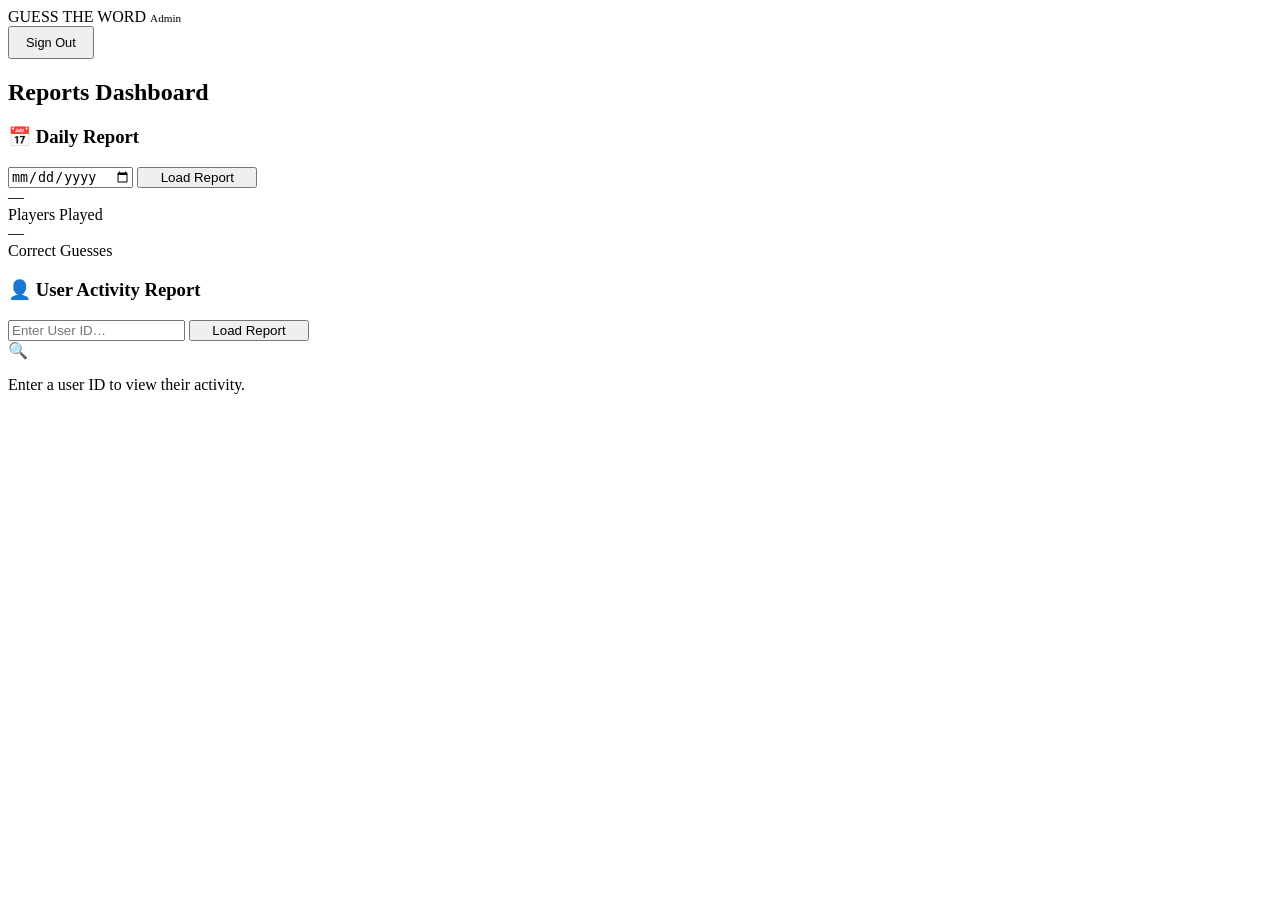
==== src/main/resources/static/admin.html @ a38f9d94 "feat(phase4): implement frontend UI - Add static HTML/CSS/JS files for frontend - index.html: Auth t" ====
<!DOCTYPE html>
<html lang="en">
<head>
  <meta charset="UTF-8" />
  <meta name="viewport" content="width=device-width, initial-scale=1.0" />
  <title>Guess The Word — Admin Dashboard</title>
  <meta name="description" content="Admin dashboard for Guess The Word — view daily game statistics and per-user activity reports." />
  <link rel="stylesheet" href="/css/style.css" />
</head>
<body>

  <!-- Toast container -->
  <div id="toast-container"></div>

  <!-- ── Navbar ──────────────────────────────────────────────── -->
  <nav class="navbar">
    <span class="navbar-brand">GUESS THE <span>WORD</span> <span style="font-size:0.7rem;color:var(--text-muted);font-weight:400;">Admin</span></span>
    <div class="navbar-actions">
      <span id="admin-name" style="color:var(--text-muted);font-size:0.875rem;"></span>
      <button id="logout-btn" class="btn btn-secondary" style="padding:0.45rem 1rem;font-size:0.8rem;">
        Sign Out
      </button>
    </div>
  </nav>

  <!-- ── Main content ─────────────────────────────────────────── -->
  <main class="admin-page">

    <h2>Reports <span>Dashboard</span></h2>

    <div class="report-grid">

      <!-- Daily Report Card -->
      <div class="report-card">
        <h3><span class="card-icon">📅</span> Daily Report</h3>

        <div class="input-row">
          <input id="report-date" type="date" aria-label="Select date" />
          <button id="daily-report-btn" class="btn btn-primary" style="white-space:nowrap;min-width:120px;">
            Load Report
          </button>
        </div>

        <div class="stat-grid">
          <div class="stat-item">
            <div class="stat-value" id="stat-users">—</div>
            <div class="stat-label">Players Played</div>
          </div>
          <div class="stat-item">
            <div class="stat-value" id="stat-correct">—</div>
            <div class="stat-label">Correct Guesses</div>
          </div>
        </div>
      </div>

      <!-- User Report Card -->
      <div class="report-card">
        <h3><span class="card-icon">👤</span> User Activity Report</h3>

        <div class="input-row">
          <input id="user-id-input" type="number" min="1" placeholder="Enter User ID…" aria-label="User ID" />
          <button id="user-report-btn" class="btn btn-primary" style="white-space:nowrap;min-width:120px;">
            Load Report
          </button>
        </div>

        <div id="user-report-results">
          <div class="empty-state">
            <div class="es-icon">🔍</div>
            <p>Enter a user ID to view their activity.</p>
          </div>
        </div>
      </div>

    </div><!-- /.report-grid -->

  </main>

  <script src="/js/api.js"></script>
  <script src="/js/admin.js"></script>
</body>
</html>
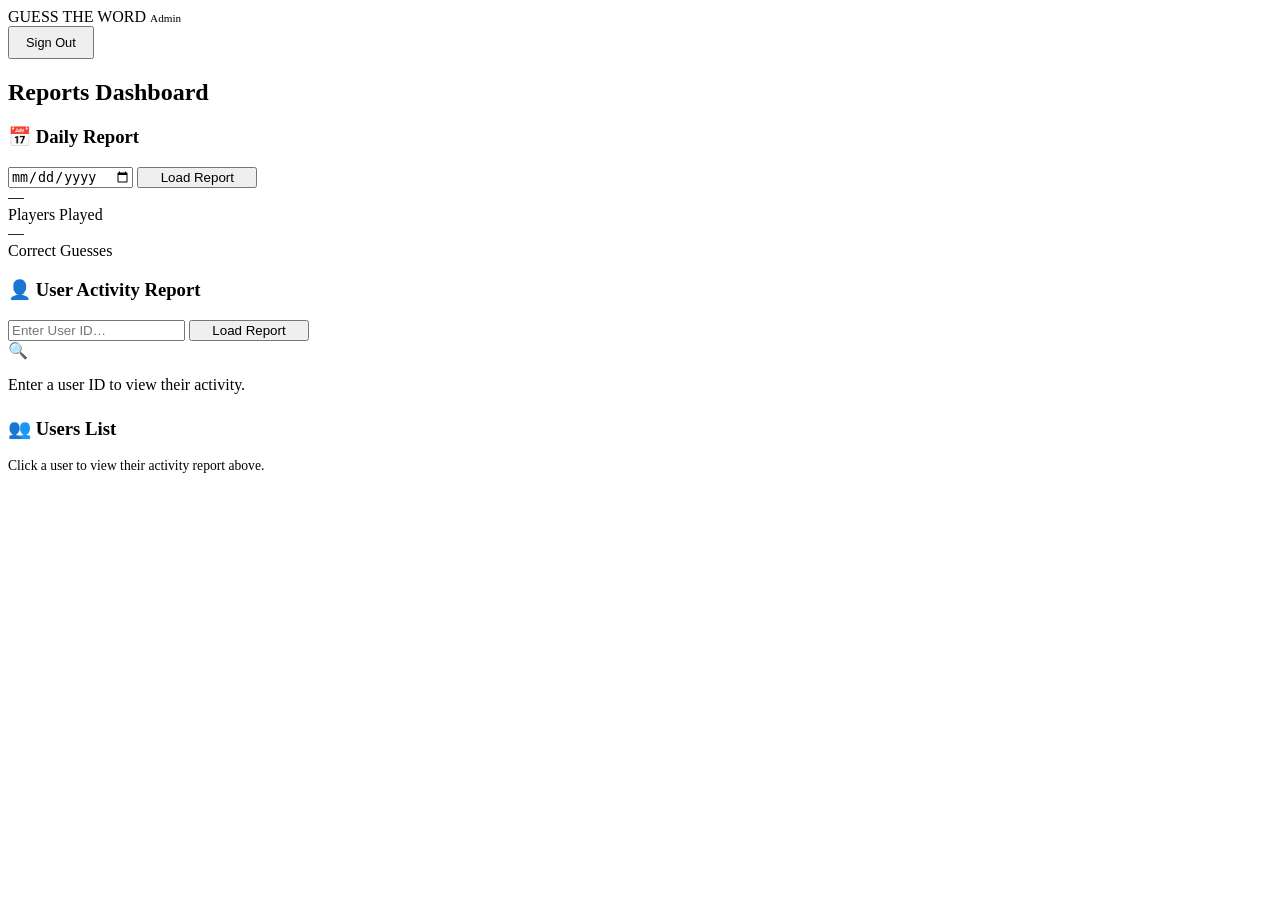
==== commit ecadaf41: "fix(ui): resolve register tab bug and add admin users list - Remove inline display:none from registe" ====
--- a/src/main/resources/static/admin.html
+++ b/src/main/resources/static/admin.html
@@ -74,6 +74,17 @@
 
     </div><!-- /.report-grid -->
 
+    <!-- Users List Card -->
+    <div class="report-card" style="margin-top: 1.5rem;">
+      <h3><span class="card-icon">👥</span> Users List</h3>
+      <p style="color:var(--text-muted);font-size:0.85rem;margin-bottom:1rem;">Click a user to view their activity report above.</p>
+      <div id="users-list-results">
+        <div class="empty-state">
+          <span class="spinner"></span>
+        </div>
+      </div>
+    </div>
+
   </main>
 
   <script src="/js/api.js"></script>
